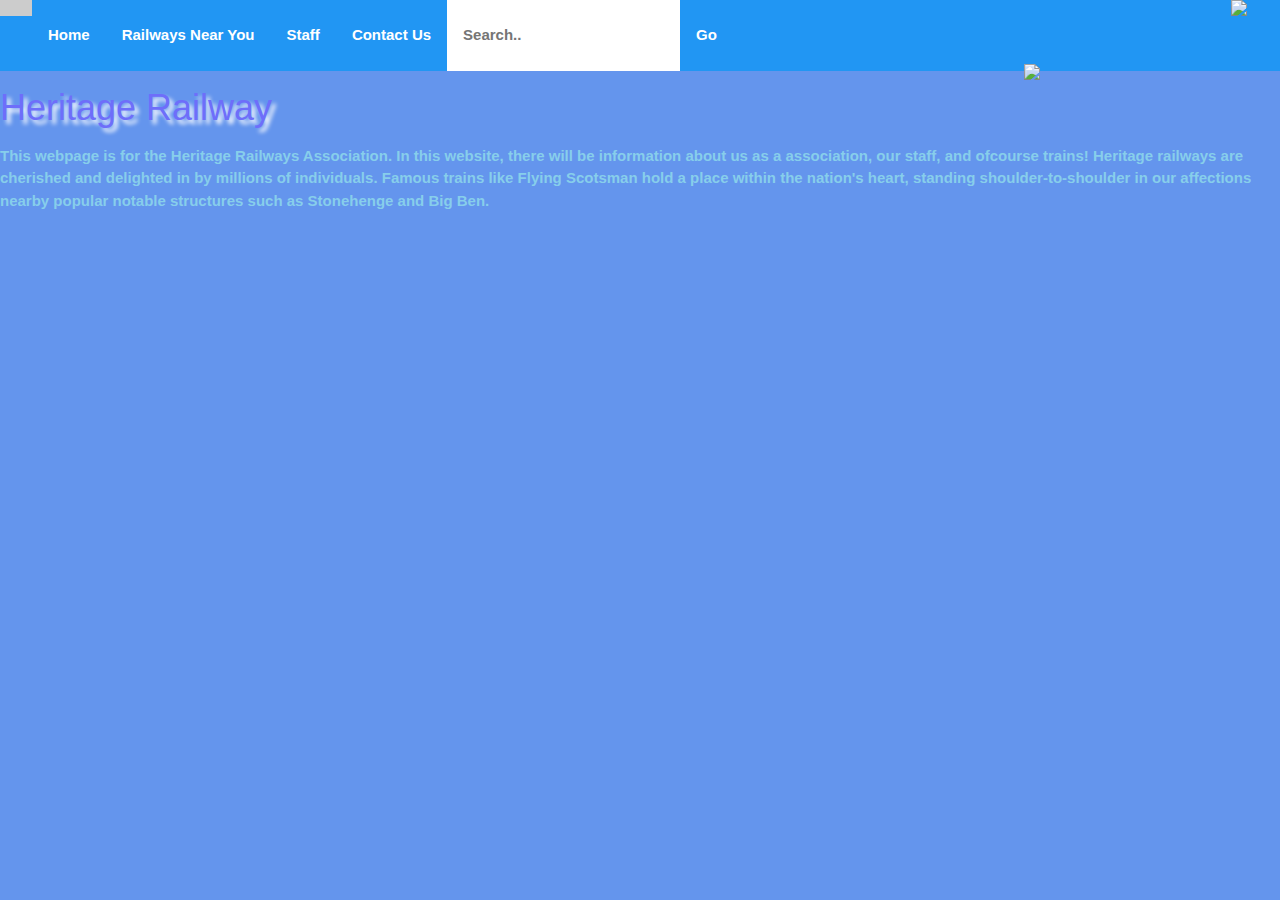
==== index.html @ e7623bcd "Add files via upload" ====
<!DOCTYPE html>
<html>
    <title>Heritage Railway</title>
<head>
    <link rel="stylesheet" href="style.css">
    <meta name="viewport" content="width=device-width, initial-scale=1">
    <link rel="stylesheet" href="https://www.w3schools.com/w3css/4/w3.css">
    <link rel="stylesheet" href="https://cdnjs.cloudfare.com/ajax/libs/font-awesome/6.4.2/css/all.min.css">
    <link rel="stylesheet" href="https://fonts.googleapis.com/css?family=Tahoma">

<style>
  .mySlides {display:none;
              object-position: left;}
</style>
</head>

<body> 
  <nav class="w3-bar w3-border-indigo w3-blue">
    <a href="index.html" class="w3-bar-item w3-mobile w3-button"> <img src="C:\Users\233133\OneDrive - wqeic.ac.uk\U6 Websites\HeritageRailway\pics\logo_200x200.png" style="width:3.8%;" ></a>
    <a href="index.html" class="w3-padding-24 w3-bar-item w3-button w3-hover-cyan w3-mobile w3-cell-middle w3-border-indigo">Home</a>
    <a href="maps.html" class="w3-padding-24 w3-bar-item w3-button w3-hover-cyan w3-mobile w3-cell-middle w3-border-indigo">Railways Near You</a>
    <a href="staff.html" class="w3-padding-24 w3-bar-item w3-button w3-hover-cyan w3-mobile w3-cell-middle w3-border-indigo">Staff</a>
    <a href="contact.html" class="w3-padding-24 w3-bar-item w3-button w3-hover-cyan w3z-mobile w3-cell-middle">Contact Us</a>
    <input type="text" class="w3-padding-24 w3-bar-item w3-input" placeholder="Search..">
    <a href="#" class="w3-padding-24 w3-bar-item w3-button w3-blue w3-hover-cyan w3-text-white">Go</a>
  </nav>
  <h1>Heritage Railway</h1>

  <div>
    This webpage is for the Heritage Railways Association. In this website, there will be information about us as a association, our staff, and ofcourse trains! Heritage railways are cherished and delighted in by millions of individuals.

    Famous trains like Flying Scotsman hold a place within the nation's heart, standing shoulder-to-shoulder in our affections nearby popular notable structures such as Stonehenge and Big Ben.
    
  
    </div>
  
  <div class="w3-content w3-section" style="max-width:500px; min-height:500px;">
    <img class="mySlides w3-padding-64" src="C:\Users\233133\OneDrive - wqeic.ac.uk\U6 Websites\HeritageRailway\pics\train1.jfif" style="width:20%">
    <img class="mySlides w3-padding-64" src="C:\Users\233133\OneDrive - wqeic.ac.uk\U6 Websites\HeritageRailway\pics\train2.jfif" style="width:20%">
    <img class="mySlides w3-padding-64" src="C:\Users\233133\OneDrive - wqeic.ac.uk\U6 Websites\HeritageRailway\pics\train3.jfif" style="width:20%">
  </div>

  <script>
    var myIndex = 0;
    carousel();
    
    function carousel() {
      var i;
      var x = document.getElementsByClassName("mySlides");
      for (i = 0; i < x.length; i++) {
        x[i].style.display = "none";  
      }
      myIndex++;
      if (myIndex > x.length) {myIndex = 1}    
      x[myIndex-1].style.display = "block";  
      setTimeout(carousel, 2000);
    }
    </script>
    
  



</div>
</body>
</html>
---- style.css ----
h1 {
    font-family: Tahoma, sans-serif;
     font-size: 45px;
     text-shadow: 4px 4px 4px rgb(255, 255, 255);
      color: rgb(110, 110, 250)
}

h2 {
    font-family: Tahoma, sans-serif;
     font-size: 45px;
     text-shadow: 4px 4px 4px rgb(255, 255, 255);
      color: rgb(110, 110, 250)
}


body {
    color:skyblue;
    font-family:Tahoma;
    font-weight:bold ;
    background-color: cornflowerblue;
}

img {
    position: absolute;
    top: 0px;
    right: 0px;
    height:auto
}
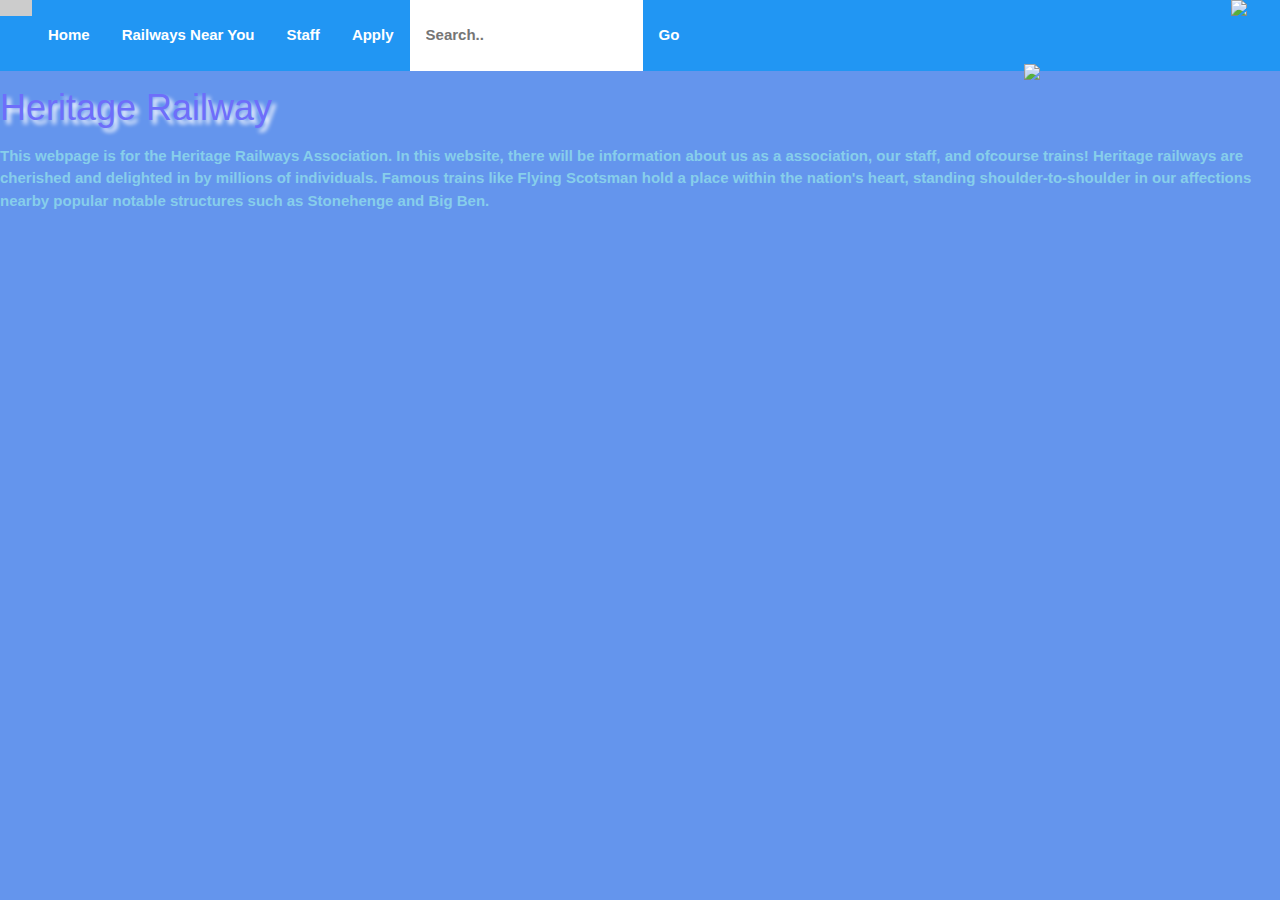
==== commit 17047feb: "index.html" ====
--- a/index.html
+++ b/index.html
@@ -20,7 +20,7 @@
     <a href="index.html" class="w3-padding-24 w3-bar-item w3-button w3-hover-cyan w3-mobile w3-cell-middle w3-border-indigo">Home</a>
     <a href="maps.html" class="w3-padding-24 w3-bar-item w3-button w3-hover-cyan w3-mobile w3-cell-middle w3-border-indigo">Railways Near You</a>
     <a href="staff.html" class="w3-padding-24 w3-bar-item w3-button w3-hover-cyan w3-mobile w3-cell-middle w3-border-indigo">Staff</a>
-    <a href="contact.html" class="w3-padding-24 w3-bar-item w3-button w3-hover-cyan w3z-mobile w3-cell-middle">Contact Us</a>
+    <a href="contact.html" class="w3-padding-24 w3-bar-item w3-button w3-hover-cyan w3z-mobile w3-cell-middle">Apply</a>
     <input type="text" class="w3-padding-24 w3-bar-item w3-input" placeholder="Search..">
     <a href="#" class="w3-padding-24 w3-bar-item w3-button w3-blue w3-hover-cyan w3-text-white">Go</a>
   </nav>
@@ -63,4 +63,4 @@
 
 </div>
 </body>
-</html>+</html>
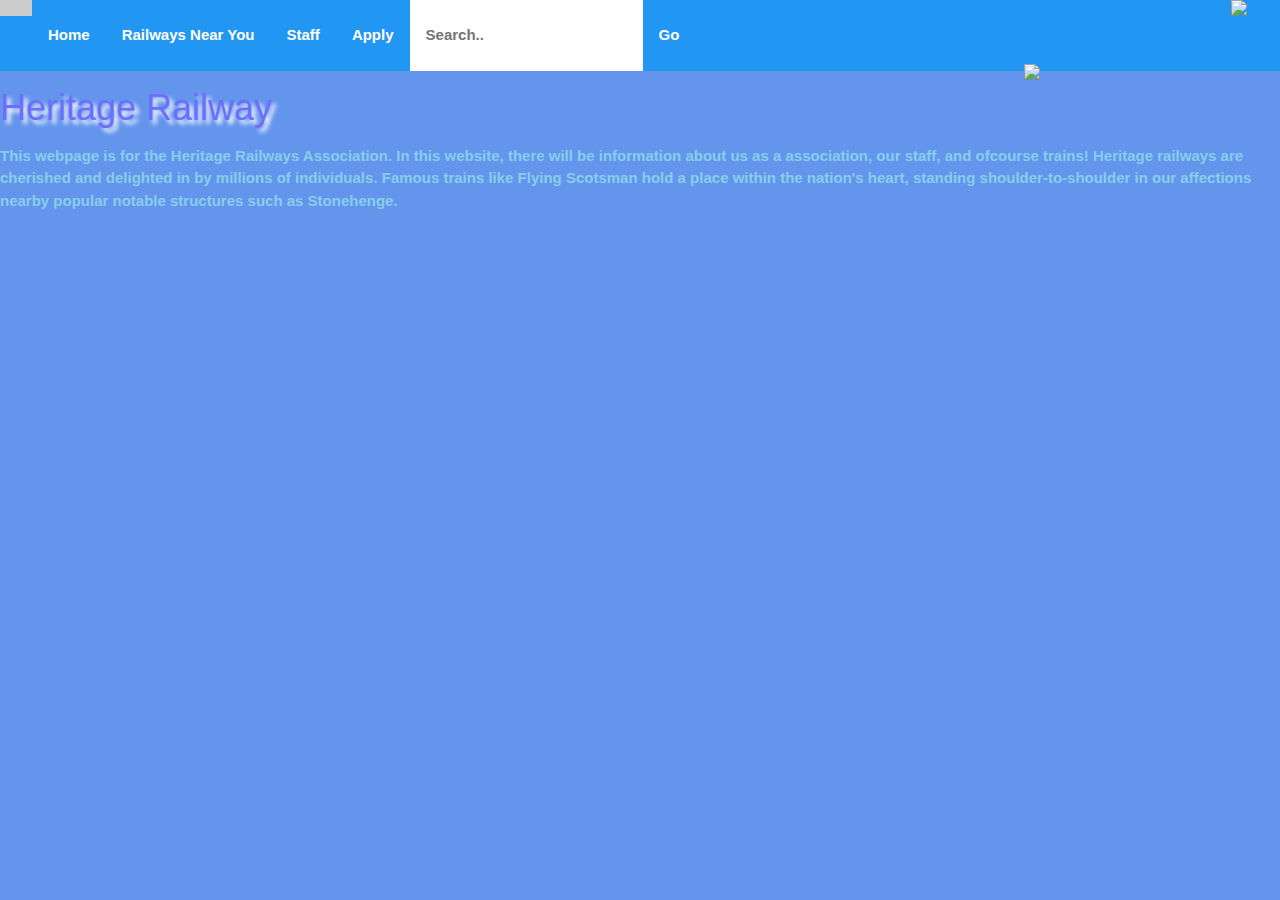
==== commit 11c67dda: "index.html" ====
--- a/index.html
+++ b/index.html
@@ -29,7 +29,7 @@
   <div>
     This webpage is for the Heritage Railways Association. In this website, there will be information about us as a association, our staff, and ofcourse trains! Heritage railways are cherished and delighted in by millions of individuals.
 
-    Famous trains like Flying Scotsman hold a place within the nation's heart, standing shoulder-to-shoulder in our affections nearby popular notable structures such as Stonehenge and Big Ben.
+    Famous trains like Flying Scotsman hold a place within the nation's heart, standing shoulder-to-shoulder in our affections nearby popular notable structures such as Stonehenge.
     
   
     </div>
